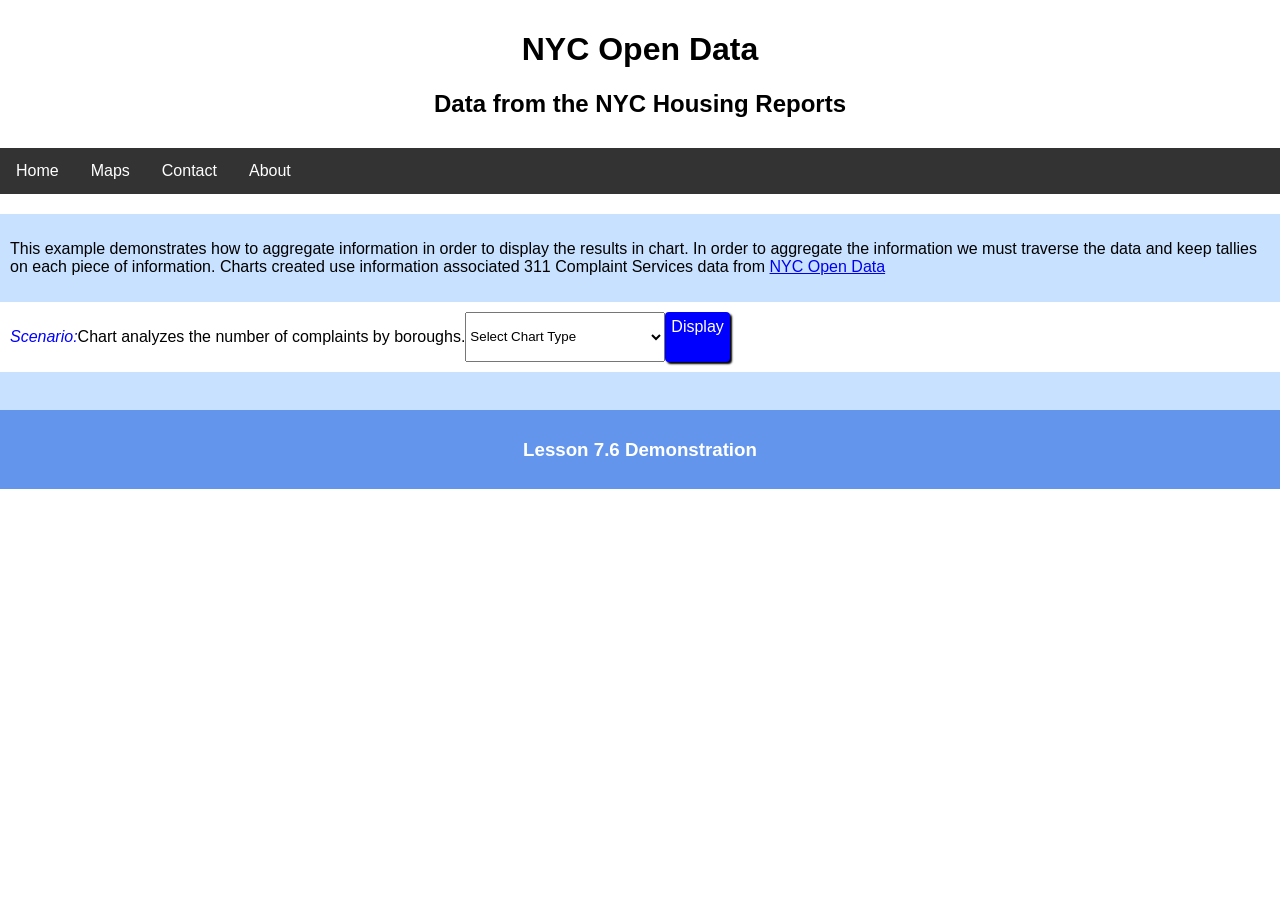
==== Charts.html @ 8b973be7 "save 1" ====
<!DOCTYPE html>
<html>
  <head>
    <meta charset="utf-8">
    <meta name="viewport" content="width=device-width">
    <title>WD Lesson 7.6 Demonstration</title>
    <link href="style.css" rel="stylesheet" type="text/css" />
    <script src="https://ajax.googleapis.com/ajax/libs/jquery/3.6.0/jquery.min.js"></script>
    <link href="c3-eb4b9be8.css" rel="stylesheet" type="text/css" />
    <script src="d3-5.8.2.min-c5268e33.js"></script>
    <script src="c3.min-d2a1f852.js"></script>
    <script src="helpe.js"></script>
    <script src="sc.js"></script>
   </head>
  <body onload="init()">
   <div id="banner" class="container center">
      <div style="text-align:center">
          <h1>NYC Open Data</h1>
          <h2>Data from the NYC Housing Reports</h2>
      </div>
    </div>
    
<ul>
  <li><a href="index.html">Home</a></li>
  <li><a href="map.html">Maps</a></li>
  <li><a href="Charts.html">Contact</a></li>
  <li><a href="#about">About</a></li>
</ul>
    <div id="banner" class="container center">
      <div style="text-align:center">
          
      </div>
    </div>
    <div class="container subbanner">
      <div>
        <p>This example demonstrates how to aggregate information in order to display the results in chart.  In order to aggregate the information we must traverse the data and keep tallies on each piece of information.  Charts created use information associated 311 Complaint Services data from <a href="https://opendata.cityofnewyork.us/">NYC Open Data</a></p>
       </div>
    </div>
    <div class="container">
      <p><span class="highlight">Scenario:</span>Chart analyzes the number of complaints by boroughs.</p>
      <select id="chartType" style="width:200px;">
        <option>Select Chart Type</option>
        <option value="bar">Bar</option>
        <option value="pie">Pie</option>
        <option value="donut">Donut</option>
      </select>
      <a class="button" onclick="ByBorough()"> Display </a>
    </div>
    <div class="container subbanner"><br></div>
    <div id="output"></div>
    
    <div id="footer" class="container center">
      <h3>Lesson 7.6 Demonstration</h3>
    </div>  
  </body>
</html>
---- style.css ----
html,body{
  margin:0 auto;
  font-family:Arial;
}
.container{
  display:flex;
  padding:10px;
}
.center{
  justify-content:center;
  align-items:center;
}

nav{
  background-color:cornflowerblue;
}
nav a{
  color:black;
  padding:10px;
  flex:1;
  text-decoration:none;
  text-align:center;
}
nav a:hover{
  color:white;
}
.subbanner{
  background-color:cornflowerblue;
}
#banner{
  background-color:white;
  color:black;
}
#footer{
  background-color:cornflowerblue;
  color:white;
  /*position:fixed;*/
  left: 0;
  right: 0;
  bottom:0px;
}
 
.card{
  flex:1;
  margin:10px;
  padding:10px;
  border:1px solid gray;
  text-align:center;
  box-shadow:2px 2px 2px black;
  border-radius:2px;
}

.highlight{
  font-style:italic;
  color:blue;
}
.heading{
  font-weight:bold;
}
.button{
  text-decoration:none;
  background-color:blue;
  color:white;
  border-radius:4px;
  padding:6px;
  box-shadow:2px 2px 2px black;
}
.button:hover{
  background-color:cornflowerblue;
}
#leftPanel{
  flex:1;
}
#rightPanel{
  flex:2;
}
.fitted{
  max-width:200px;
  min-width:200px;
}
.card img{
  height:100px;
}
#output{
  display:flex;
  flex-wrap:wrap;
}
ul {
  list-style-type: none;
  margin: 0;
  padding: 0;
  overflow: hidden;
  background-color: #333333;
}

ul li {
  float: left;
}

ul li a {
  display: block;
  color: white;
  text-align: center;
  padding: 14px 16px;
  text-decoration: none;
}

ul li a:hover {
  background-color: #111111;
}

.container{
  display:flex;
  padding:10px;
  flex-wrap:wrap;
}
.center{
  justify-content:center;
  align-items:center;
}

nav{
  background-color:cornflowerblue;
}
nav a{
  color:black;
  padding:10px;
  flex:1;
  text-decoration:none;
  text-align:center;
}
nav a:hover{
  color:white;
}
.subbanner{
  background-color:rgb(200,225,255);
}
#banner{
  background-color:white;
  color:black;
}
#footer{
  background-color:cornflowerblue;
  color:white;
 
  left: 0;
  right: 0;
  bottom:0px;
}
 #cards_output{
   flex:1;
   max-height:600px;;
   overflow-y:scroll;
 }
.card{
  flex:1;
  margin:10px;
  padding:10px;
  border:1px solid gray;
  text-align:center;
  background-color: beige;
}
#map{
  flex:1;
  width:90%;

  height:calc(100vh - 300px);

  border-radius:10px;
  box-shadow:2px 2px 2px black;
}
.highlight{
  font-style:italic;
  color:blue;
}
.heading{
  font-weight:bold;
}
.button{
  text-decoration:none;
  background-color:blue;
  color:white;
  border-radius:4px;
  padding:6px;
  box-shadow:2px 2px 2px black;
  cursor: pointer;
}
.button:hover{
  background-color:cornflowerblue;
}

.fitted{
  max-width:200px;
  min-width:200px;
  border-radius:5px;
  
  box-shadow:2px 2px 2px gray;
}
---- c3-eb4b9be8.css ----
.c3 svg {
  font: 10px sans-serif;
  -webkit-tap-highlight-color: rgba(0, 0, 0, 0);
}

.c3 path, .c3 line {
  fill: none;
  stroke: #000;
}

.c3 text {
  -webkit-user-select: none;
  -moz-user-select: none;
  user-select: none;
}

.c3-legend-item-tile,
.c3-xgrid-focus,
.c3-ygrid,
.c3-event-rect,
.c3-bars path {
  shape-rendering: crispEdges;
}

.c3-chart-arc path {
  stroke: #fff;
}

.c3-chart-arc rect {
  stroke: white;
  stroke-width: 1;
}

.c3-chart-arc text {
  fill: #fff;
  font-size: 13px;
}

/*-- Axis --*/
/*-- Grid --*/
.c3-grid line {
  stroke: #aaa;
}

.c3-grid text {
  fill: #aaa;
}

.c3-xgrid, .c3-ygrid {
  stroke-dasharray: 3 3;
}

/*-- Text on Chart --*/
.c3-text.c3-empty {
  fill: #808080;
  font-size: 2em;
}

/*-- Line --*/
.c3-line {
  stroke-width: 1px;
}

/*-- Point --*/
.c3-circle {
  fill: currentColor;
}

.c3-circle._expanded_ {
  stroke-width: 1px;
  stroke: white;
}

.c3-selected-circle {
  fill: white;
  stroke-width: 2px;
}

/*-- Bar --*/
.c3-bar {
  stroke-width: 0;
}

.c3-bar._expanded_ {
  fill-opacity: 1;
  fill-opacity: 0.75;
}

/*-- Focus --*/
.c3-target.c3-focused {
  opacity: 1;
}

.c3-target.c3-focused path.c3-line, .c3-target.c3-focused path.c3-step {
  stroke-width: 2px;
}

.c3-target.c3-defocused {
  opacity: 0.3 !important;
}

/*-- Region --*/
.c3-region {
  fill: steelblue;
  fill-opacity: 0.1;
}
.c3-region text {
  fill-opacity: 1;
}

/*-- Brush --*/
.c3-brush .extent {
  fill-opacity: 0.1;
}

/*-- Select - Drag --*/
/*-- Legend --*/
.c3-legend-item {
  font-size: 12px;
}

.c3-legend-item-hidden {
  opacity: 0.15;
}

.c3-legend-background {
  opacity: 0.75;
  fill: white;
  stroke: lightgray;
  stroke-width: 1;
}

/*-- Title --*/
.c3-title {
  font: 14px sans-serif;
}

/*-- Tooltip --*/
.c3-tooltip-container {
  z-index: 10;
}

.c3-tooltip {
  border-collapse: collapse;
  border-spacing: 0;
  background-color: #fff;
  empty-cells: show;
  -webkit-box-shadow: 7px 7px 12px -9px #777777;
  -moz-box-shadow: 7px 7px 12px -9px #777777;
  box-shadow: 7px 7px 12px -9px #777777;
  opacity: 0.9;
}

.c3-tooltip tr {
  border: 1px solid #CCC;
}

.c3-tooltip th {
  background-color: #aaa;
  font-size: 14px;
  padding: 2px 5px;
  text-align: left;
  color: #FFF;
}

.c3-tooltip td {
  font-size: 13px;
  padding: 3px 6px;
  background-color: #fff;
  border-left: 1px dotted #999;
}

.c3-tooltip td > span {
  display: inline-block;
  width: 10px;
  height: 10px;
  margin-right: 6px;
}

.c3-tooltip .value {
  text-align: right;
}

/*-- Area --*/
.c3-area {
  stroke-width: 0;
  opacity: 0.2;
}

/*-- Arc --*/
.c3-chart-arcs-title {
  dominant-baseline: middle;
  font-size: 1.3em;
}

.c3-chart-arcs .c3-chart-arcs-background {
  fill: #e0e0e0;
  stroke: #FFF;
}

.c3-chart-arcs .c3-chart-arcs-gauge-unit {
  fill: #000;
  font-size: 16px;
}

.c3-chart-arcs .c3-chart-arcs-gauge-max {
  fill: #777;
}

.c3-chart-arcs .c3-chart-arcs-gauge-min {
  fill: #777;
}

.c3-chart-arc .c3-gauge-value {
  fill: #000;
  /*  font-size: 28px !important;*/
}

.c3-chart-arc.c3-target g path {
  opacity: 1;
}

.c3-chart-arc.c3-target.c3-focused g path {
  opacity: 1;
}

/*-- Zoom --*/
.c3-drag-zoom.enabled {
  pointer-events: all !important;
  visibility: visible;
}

.c3-drag-zoom.disabled {
  pointer-events: none !important;
  visibility: hidden;
}

.c3-drag-zoom .extent {
  fill-opacity: 0.1;
}
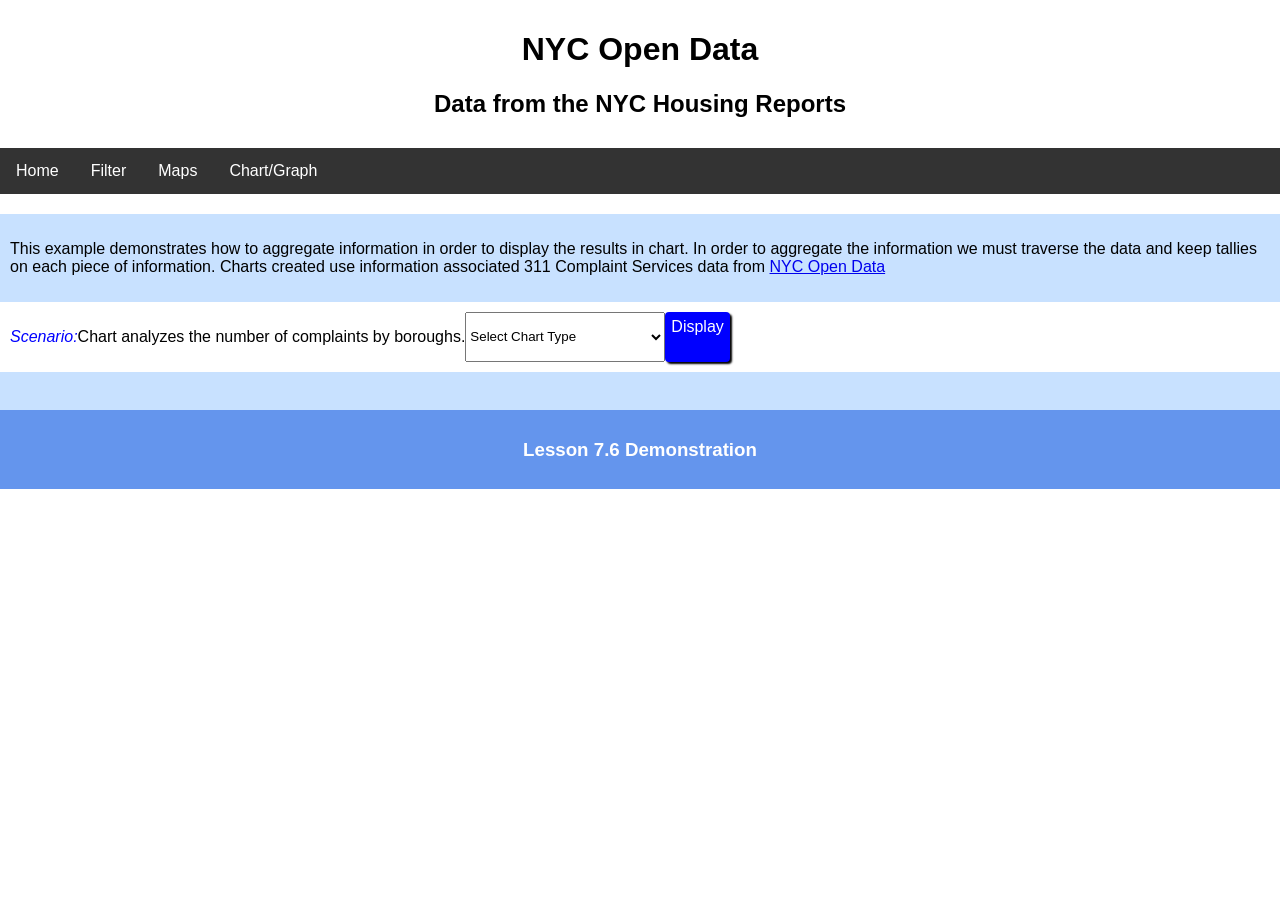
==== commit 2e9cf15a: "save 2" ====
--- a/Charts.html
+++ b/Charts.html
@@ -21,10 +21,11 @@
     </div>
     
 <ul>
-  <li><a href="index.html">Home</a></li>
+  <li><a href="home.html">Home</a></li>
+  <li><a href="index.html">Filter</a></li>
   <li><a href="map.html">Maps</a></li>
-  <li><a href="Charts.html">Contact</a></li>
-  <li><a href="#about">About</a></li>
+  <li><a href="Charts.html">Chart/Graph</a></li>
+  
 </ul>
     <div id="banner" class="container center">
       <div style="text-align:center">
--- a/c3-eb4b9be8.css
+++ b/c3-eb4b9be8.css
@@ -1,4 +1,4 @@
-
+/*-- Chart --*/
 
 .c3 svg {
   font: 10px sans-serif;
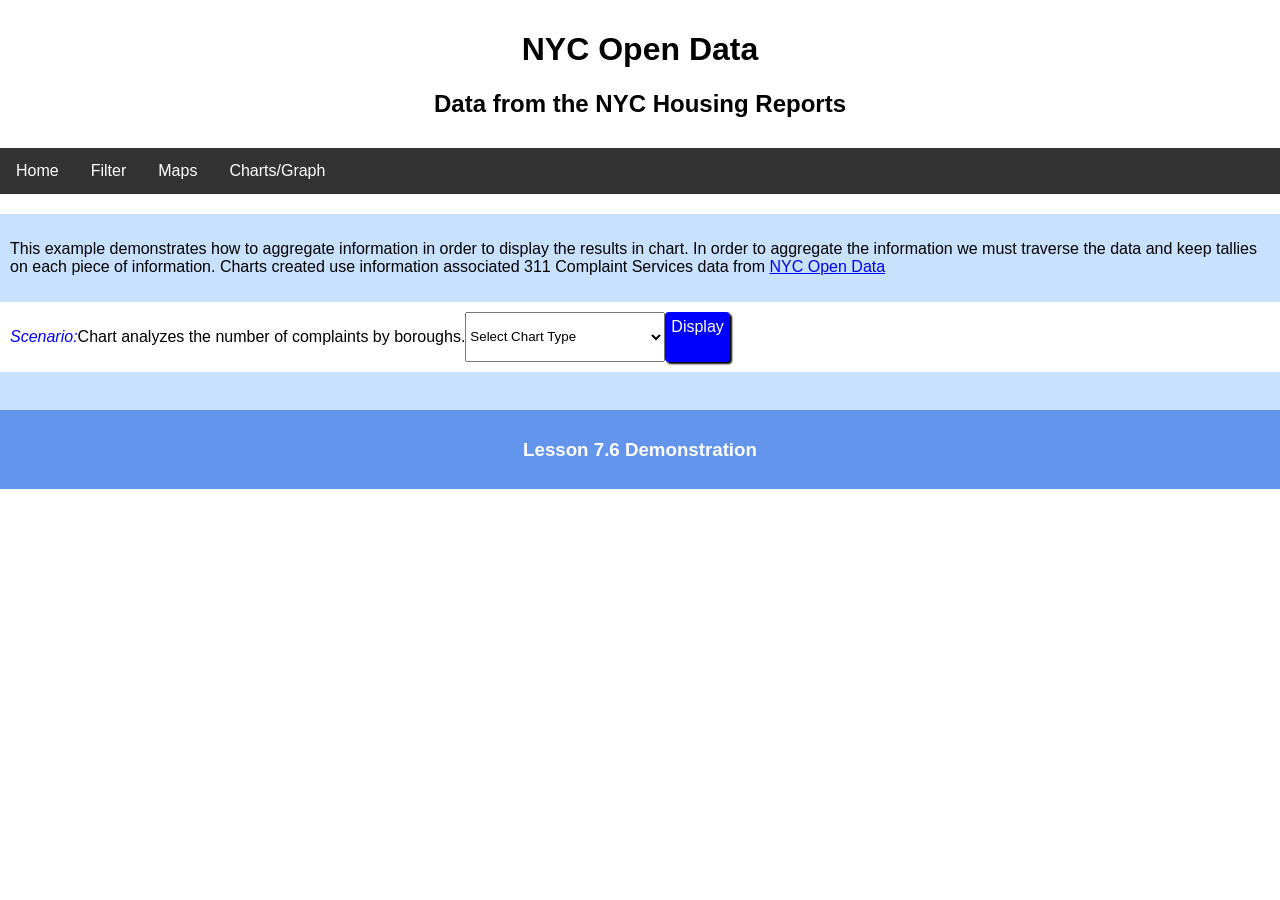
==== commit 12460e7f: "save 3" ====
--- a/Charts.html
+++ b/Charts.html
@@ -3,7 +3,7 @@
   <head>
     <meta charset="utf-8">
     <meta name="viewport" content="width=device-width">
-    <title>WD Lesson 7.6 Demonstration</title>
+    <title>NYC Open Data Project Term 4</title>
     <link href="style.css" rel="stylesheet" type="text/css" />
     <script src="https://ajax.googleapis.com/ajax/libs/jquery/3.6.0/jquery.min.js"></script>
     <link href="c3-eb4b9be8.css" rel="stylesheet" type="text/css" />
@@ -21,10 +21,10 @@
     </div>
     
 <ul>
-  <li><a href="home.html">Home</a></li>
-  <li><a href="index.html">Filter</a></li>
+  <li><a href="index.html">Home</a></li>
+  <li><a href="home.html">Filter</a></li>
   <li><a href="map.html">Maps</a></li>
-  <li><a href="Charts.html">Chart/Graph</a></li>
+  <li><a href="Charts.html">Charts/Graph</a></li>
   
 </ul>
     <div id="banner" class="container center">
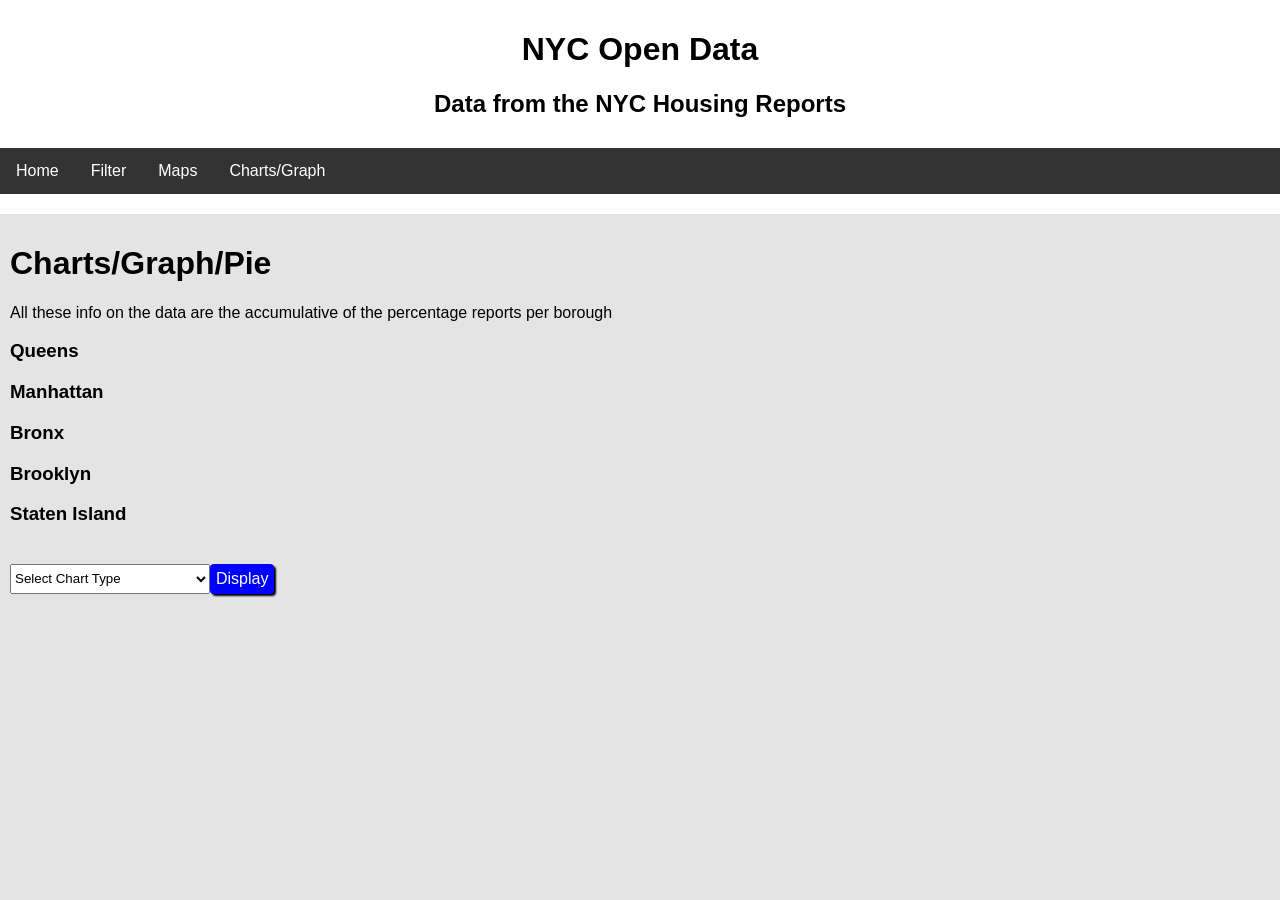
==== commit 60ee91a4: "save 3" ====
--- a/Charts.html
+++ b/Charts.html
@@ -34,11 +34,18 @@
     </div>
     <div class="container subbanner">
       <div>
-        <p>This example demonstrates how to aggregate information in order to display the results in chart.  In order to aggregate the information we must traverse the data and keep tallies on each piece of information.  Charts created use information associated 311 Complaint Services data from <a href="https://opendata.cityofnewyork.us/">NYC Open Data</a></p>
+       <h1>Charts/Graph/Pie</h1>
+       <p>All these info on the data are the accumulative of the percentage reports per borough</p>
+       <h3>Queens</h3>
+       <h3>Manhattan</h3>
+       <h3>Bronx</h3>
+       <h3>Brooklyn</h3>
+       <h3>Staten Island</h3>
+             
+
        </div>
     </div>
     <div class="container">
-      <p><span class="highlight">Scenario:</span>Chart analyzes the number of complaints by boroughs.</p>
       <select id="chartType" style="width:200px;">
         <option>Select Chart Type</option>
         <option value="bar">Bar</option>
@@ -48,10 +55,10 @@
       <a class="button" onclick="ByBorough()"> Display </a>
     </div>
     <div class="container subbanner"><br></div>
-    <div id="output"></div>
+    <div id="output">
+      
+    </div>
     
-    <div id="footer" class="container center">
-      <h3>Lesson 7.6 Demonstration</h3>
-    </div>  
+    
   </body>
 </html>
--- a/style.css
+++ b/style.css
@@ -1,6 +1,7 @@
 html,body{
   margin:0 auto;
   font-family:Arial;
+  background-color: rgb(228, 228, 228);
 }
 .container{
   display:flex;
@@ -12,7 +13,7 @@
 }
 
 nav{
-  background-color:cornflowerblue;
+  background-color:rgb(228, 228, 228);
 }
 nav a{
   color:black;
@@ -25,14 +26,14 @@
   color:white;
 }
 .subbanner{
-  background-color:cornflowerblue;
+  background-color:rgb(228, 228, 228);
 }
 #banner{
-  background-color:white;
+  background-color:rgb(228, 228, 228);
   color:black;
 }
 #footer{
-  background-color:cornflowerblue;
+  background-color:rgb(228, 228, 228);
   color:white;
   /*position:fixed;*/
   left: 0;
@@ -66,7 +67,7 @@
   box-shadow:2px 2px 2px black;
 }
 .button:hover{
-  background-color:cornflowerblue;
+  background-color:rgb(228, 228, 228);
 }
 #leftPanel{
   flex:1;
@@ -120,7 +121,7 @@
 }
 
 nav{
-  background-color:cornflowerblue;
+  background-color:rgb(228, 228, 228);
 }
 nav a{
   color:black;
@@ -133,14 +134,14 @@
   color:white;
 }
 .subbanner{
-  background-color:rgb(200,225,255);
+  background-color:rgb(228, 228, 228);
 }
 #banner{
   background-color:white;
   color:black;
 }
 #footer{
-  background-color:cornflowerblue;
+  background-color:rgb(228, 228, 228);
   color:white;
  
   left: 0;
@@ -186,7 +187,7 @@
   cursor: pointer;
 }
 .button:hover{
-  background-color:cornflowerblue;
+  background-color:rgb(228, 228, 228);
 }
 
 .fitted{
@@ -197,3 +198,11 @@
   box-shadow:2px 2px 2px gray;
 }
 
+.mapreport h1{
+  text-align: center;
+}
+
+.mapreport h5{
+  text-align: center;
+  
+}
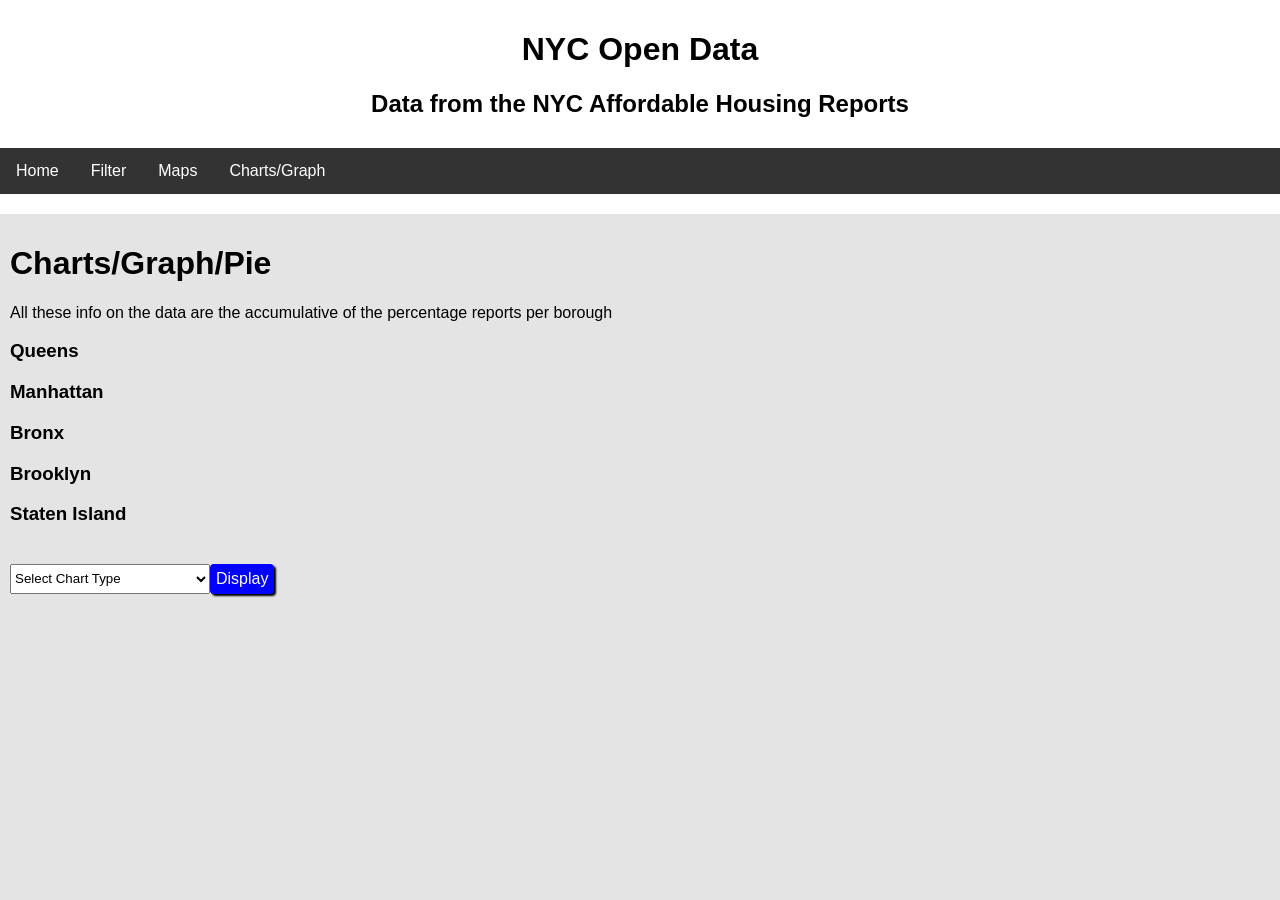
==== commit f909d053: "save 5" ====
--- a/Charts.html
+++ b/Charts.html
@@ -16,7 +16,7 @@
    <div id="banner" class="container center">
       <div style="text-align:center">
           <h1>NYC Open Data</h1>
-          <h2>Data from the NYC Housing Reports</h2>
+      <h2>Data from the NYC Affordable Housing Reports</h2>
       </div>
     </div>
     
--- a/style.css
+++ b/style.css
@@ -6,6 +6,7 @@
 .container{
   display:flex;
   padding:10px;
+  background-color: rgb(228, 228, 228);
 }
 .center{
   justify-content:center;
